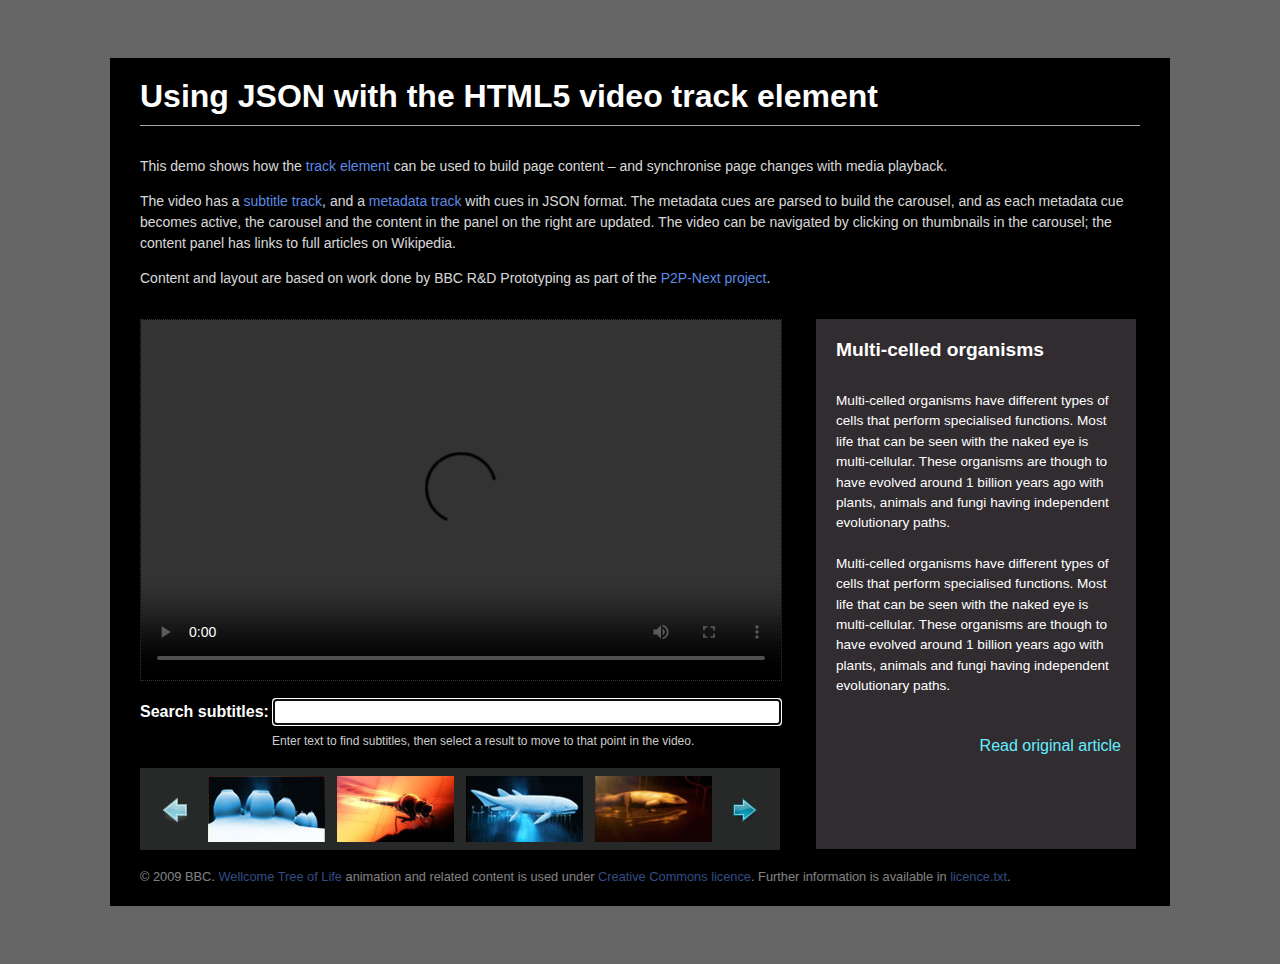
==== index.html @ d652841b "First "public" version of track demo" ====
<!DOCTYPE html>

<html lang="en" dir="ltr">

<head>

<meta charset="utf-8" />
<meta name="keywords" content="track element, html5, video, audio, accessibility, Sam Dutton" /> 
<meta name="Description" content="The HTML5 track element provides a simple, standardised way to add subtitles, captions, screen reader descriptions, chapters and timed metadata to video and audio." /> 

<title>Track element demo</title>

<!-- jQuery files for autocomplete input#searchInput -->
<link type="text/css" href="css/lib/jquery-ui/jquery-ui-1.8.16.custom.css" rel="stylesheet" />	
<script type="text/javascript" src="js/lib/jquery-1.7.1.min.js"></script>
<script type="text/javascript" src="js/lib/jquery-ui-1.8.16.custom.min.js"></script>

<!-- jCarousel files -->
<!-- <link rel="stylesheet" type="text/css" href="css/lib/jcarousel/style.css" /> -->
<link rel="stylesheet" type="text/css" href="css/lib/jcarousel/skins/tango/skin.css" />
<script type="text/javascript" src="js/lib/jquery.jcarousel.min.js"></script>

<!-- Colorbox (for 'Read original article' link) -->
<link rel="stylesheet" href="css/lib/colorbox/colorbox.css" />
<script src="js/lib/jquery.colorbox.js"></script>


<link type="text/css" href="css/track.css" rel="stylesheet" />	
<script src="js/track.js"></script>
<script src="js/carousel.js"></script>

<!-- 
<script src="http://www.google-analytics.com/urchin.js" type="text/javascript"></script> 
<script type="text/javascript"> 
_uacct = "UA-2630780-1";
if (typeof urchinTracker != "undefined") {
	urchinTracker();
}
</script> 
 -->

</head>

<body>

<div id="container">

<h1>Using JSON with the HTML5 video track element</h1>

<div id="blurb">
<p>This demo shows how the <a href="https://developer.mozilla.org/en/HTML/Element/track" title="MDN track element article" target="_blank">track element</a> can be used to build page content &ndash; and synchronise page changes with media playback. </p>
<p>The video has a <a href="tracks/subtitle-en.vtt" title="WebVTT subtitle track" target="_blank">subtitle track</a>, and a <a href="tracks/metadata-en.vtt" title="WebVTT metadata track" target="_blank">metadata track</a> with cues in JSON format. The metadata cues are parsed to build the carousel, and as each metadata cue becomes active, the carousel and the content in the panel on the right are updated. The video can be navigated by clicking on thumbnails in the carousel; the content panel has links to full articles on Wikipedia.</p>
<p>Content and layout are based on work done by BBC R&D Prototyping as part of the <a href="http://www.p2p-next.org" title="P2P-Next project">P2P-Next project</a>.</p>
</div>

<div class="warningMessage trackNotSupported">This demo requires a browser such as <a href="http://tools.google.com/dlpage/chromesxs" title="Google Chrome Canary download">Google Chrome Canary</a> that supports the track element.</div>

<div id="videoAndSearch">

	<video autoplay controls>
		<source src="http://www.samdutton.net/track/video/treeOfLife-en.webm"  type='video/webm; codecs="vp8, vorbis"' />
		<!-- <source src="http://cf.cdn.vid.ly/2s9o1l/webm.webm"  type='video/webm; codecs="vp8, vorbis"' /> -->
		<track label="English subtitles" kind="subtitles" srclang="en" src="tracks/treeOfLife-subtitles-en.vtt" default />
		<track label="Metadata" kind="metadata" srclang="en" src="tracks/treeOfLife-metadata-en.vtt" default />
	</video>
	
	<div id="searchContainer" class="trackSupported">
		<label for="searchInput">Search subtitles: </label>
		<input id="searchInput" autofocus />
		<div id="searchHint">Enter text to find subtitles, then select a result to move to that point in the video.</div>
	</div>
	
	<div id="carouselContainer" class="trackSupported">
		<ul id="carousel" class="jcarousel-skin-tango">
			<!-- Content loaded dynamically -->
		</ul>
	</div>

</div> <!-- videoAndSearch -->

<div id="moreInformation" class="trackSupported">

	<h2>Multi-celled organisms</h2>

	<p>Multi-celled organisms have different types of cells that perform specialised functions. Most life that can be seen with the naked eye is multi-cellular. These organisms are though to have evolved around 1 billion years ago with plants, animals and fungi having independent evolutionary paths.</p>
	<p>Multi-celled organisms have different types of cells that perform specialised functions. Most life that can be seen with the naked eye is multi-cellular. These organisms are though to have evolved around 1 billion years ago with plants, animals and fungi having independent evolutionary paths.</p>

	<a id="originalArticle" href="http://en.wikipedia.org/wiki/Multicellular?KeepThis=true&amp;TB_iframe=true&amp;height=600&amp;width=800">Read original article</a>

</div>

<div id="copyright">&copy; 2009 BBC. <a href="http://www.wellcometreeoflife.org/">Wellcome Tree of Life</a> animation and related content is used under <a href="http://creativecommons.org/licenses/by-nc-nd/2.0/uk/">Creative Commons licence</a>. Further information is available in <a href="licence.txt" title="licensing information">licence.txt</a>.</div>

</div> <!-- container -->

</body>

</html>
---- css/lib/jcarousel/style.css ----
html, body {
    min-height: 100%;
    height: auto !important;
    height: 100%;
}

body {
    font: 100.01% "Trebuchet MS", Trebuchet, Tahoma, Verdana, Arial, sans-serif;
    color: #333;
    padding: 0;
}

body * {
    line-height:1.22em;
}

h1, h2, h3, h4, h5, h6 {
    font-family: Georgia, "Times New Roman", Times, serif;
    color:#4088b8;
    clear: both;
}

h1 {
}

h2 {
    color: #c8c8c8;
		margin-top: -25px;
}

h3 {
}

h4 {
    color: #333;
    margin-bottom: -10px;
}

p {
    margin: 10px 0;
    clear: both;
}

ul, ol {
    margin-left 0;
}

ul ul {
    margin-bottom: 20px;
}

#wrap {
    color: #404040;
    /*margin: 0 12%;*/
    margin: 20px 40px;
}

a {
    color: #4088b8;
}

table {
    font-size: inherit;
    border: 1px solid #c8c8c8;
}

th {
    background: #d8d8d8;
    text-align: left;
    padding: 5px;
    white-space: nowrap;
}

td {
    background: #f8f8f8;
    text-align: left;
    padding: 5px;
    vertical-align: top;
}

select, input, textarea {
    font: 99% "Trebuchet MS", Trebuchet, Tahoma, Verdana, Arial, sans-serif;
}

pre, code, tt, dt {
    font: 100% monospace;
    margin: 20px 0;
}

pre, blockquote {
    padding: 15px;
    background-color: #f0f0f0;
    margin: 20px 0;
    -moz-border-radius: 10px;
}

td pre {
    font: 85% monospace;
    padding: 5px;
    margin: 5px 0;
}
---- css/lib/jcarousel/skins/tango/skin.css ----
.jcarousel-skin-tango .jcarousel-container {
    -moz-border-radius: 10px;
   
    border-radius: 0px;
    background: #444;
}

.jcarousel-skin-tango .jcarousel-direction-rtl {
	direction: rtl;
}

.jcarousel-skin-tango .jcarousel-container-horizontal {
    width: 560px;
    padding: 8px 40px 0 40px;
}

.jcarousel-skin-tango .jcarousel-container-vertical {
    width: 75px;
    height: 245px;
    padding: 40px 20px;
}

.jcarousel-skin-tango .jcarousel-clip {
    overflow: hidden;
}

.jcarousel-skin-tango .jcarousel-clip-horizontal {
    width:  245px;
    height: 75px;
    left: 11px;
}

.jcarousel-skin-tango .jcarousel-clip-vertical {
    width:  75px;
    height: 245px;
}

.jcarousel-skin-tango .jcarousel-item {
    width: 75px;
    height: 75px;
}

.jcarousel-skin-tango .jcarousel-item-horizontal {
	margin-left: 0;
    margin-right: 10px;
}

.jcarousel-skin-tango .jcarousel-direction-rtl .jcarousel-item-horizontal {
	margin-left: 10px;
    margin-right: 0;
}

.jcarousel-skin-tango .jcarousel-item-vertical {
    margin-bottom: 10px;
}

.jcarousel-skin-tango .jcarousel-item-placeholder {
    background: #fff;
    color: #000;
}

/**
 *  Horizontal Buttons
 */
.jcarousel-skin-tango .jcarousel-next-horizontal {
    position: absolute;
    top: 26px;
    right: 20px;
    width: 32px;
    height: 32px;
    cursor: pointer;
    background: transparent url(next-horizontal.png) no-repeat 0 0;
}

.jcarousel-skin-tango .jcarousel-direction-rtl .jcarousel-next-horizontal {
    left: 5px;
    right: auto;
    background-image: url(prev-horizontal.png);
}

.jcarousel-skin-tango .jcarousel-next-horizontal:hover,
.jcarousel-skin-tango .jcarousel-next-horizontal:focus {
    background-position: -32px 0;
}

.jcarousel-skin-tango .jcarousel-next-horizontal:active {
    background-position: -64px 0;
}

.jcarousel-skin-tango .jcarousel-next-disabled-horizontal,
.jcarousel-skin-tango .jcarousel-next-disabled-horizontal:hover,
.jcarousel-skin-tango .jcarousel-next-disabled-horizontal:focus,
.jcarousel-skin-tango .jcarousel-next-disabled-horizontal:active {
    cursor: default;
    background-position: -96px 0;
}

.jcarousel-skin-tango .jcarousel-prev-horizontal {
    position: absolute;
    top: 26px;
    left: 20px;
    width: 32px;
    height: 32px;
    cursor: pointer;
    background: transparent url(prev-horizontal.png) no-repeat 0 0;
}

.jcarousel-skin-tango .jcarousel-direction-rtl .jcarousel-prev-horizontal {
    left: auto;
    right: 5px;
    background-image: url(next-horizontal.png);
}

.jcarousel-skin-tango .jcarousel-prev-horizontal:hover, 
.jcarousel-skin-tango .jcarousel-prev-horizontal:focus {
    background-position: -32px 0;
}

.jcarousel-skin-tango .jcarousel-prev-horizontal:active {
    background-position: -64px 0;
}

.jcarousel-skin-tango .jcarousel-prev-disabled-horizontal,
.jcarousel-skin-tango .jcarousel-prev-disabled-horizontal:hover,
.jcarousel-skin-tango .jcarousel-prev-disabled-horizontal:focus,
.jcarousel-skin-tango .jcarousel-prev-disabled-horizontal:active {
    cursor: default;
    background-position: -96px 0;
}

/**
 *  Vertical Buttons
 */
.jcarousel-skin-tango .jcarousel-next-vertical {
    position: absolute;
    bottom: 5px;
    left: 43px;
    width: 32px;
    height: 32px;
    cursor: pointer;
    background: transparent url(next-vertical.png) no-repeat 0 0;
}

.jcarousel-skin-tango .jcarousel-next-vertical:hover,
.jcarousel-skin-tango .jcarousel-next-vertical:focus {
    background-position: 0 -32px;
}

.jcarousel-skin-tango .jcarousel-next-vertical:active {
    background-position: 0 -64px;
}

.jcarousel-skin-tango .jcarousel-next-disabled-vertical,
.jcarousel-skin-tango .jcarousel-next-disabled-vertical:hover,
.jcarousel-skin-tango .jcarousel-next-disabled-vertical:focus,
.jcarousel-skin-tango .jcarousel-next-disabled-vertical:active {
    cursor: default;
    background-position: 0 -96px;
}

.jcarousel-skin-tango .jcarousel-prev-vertical {
    position: absolute;
    top: 5px;
    left: 43px;
    width: 32px;
    height: 32px;
    cursor: pointer;
    background: transparent url(prev-vertical.png) no-repeat 0 0;
}

.jcarousel-skin-tango .jcarousel-prev-vertical:hover,
.jcarousel-skin-tango .jcarousel-prev-vertical:focus {
    background-position: 0 -32px;
}

.jcarousel-skin-tango .jcarousel-prev-vertical:active {
    background-position: 0 -64px;
}

.jcarousel-skin-tango .jcarousel-prev-disabled-vertical,
.jcarousel-skin-tango .jcarousel-prev-disabled-vertical:hover,
.jcarousel-skin-tango .jcarousel-prev-disabled-vertical:focus,
.jcarousel-skin-tango .jcarousel-prev-disabled-vertical:active {
    cursor: default;
    background-position: 0 -96px;
}



/* added by Sam Dutton! */

div.jcarousel-skin-tango {
margin: 0 0 20px 0;
}

.jcarousel-skin-tango .jcarousel-container {
-moz-border-radius: 0px;
background: #272928;
border: none;
}

.jcarousel-skin-tango .jcarousel-container-horizontal {
height: 70px;
padding: 6px 0px 6px 55px;
width: 585px;
}

.jcarousel-skin-tango .jcarousel-clip-horizontal {
width: 514px;
height: 70px;
}

/*
.jcarousel-skin-tango .jcarousel-prev-horizontal {
background-image: url(../images/prev-horizontal.png);
top: 24px;
left: -7px;
}
*/

/*
.jcarousel-skin-tango .jcarousel-next-horizontal {
background-image: url(../images/next-horizontal.png);
top: 24px;
right: -7px;
}
*/


.jcarousel-skin-tango .jcarousel-item {
border: none; 
position: relative;
width: 117px;
}

.jcarousel-skin-tango .jcarousel-item img {
border-color: #272928; 
border-style: solid;
border-width: 2px;
cursor: pointer;
}

.jcarousel-skin-tango .jcarousel-item:hover div.thumbnailOverlay {
visibility: visible !important;
}

.jcarousel-skin-tango .jcarousel-item-horizontal {
margin-right: 12px;
}

.jcarousel-skin-tango .jcarousel-item div.thumbnailOverlay {
background: black;
bottom: 7px;
color: #00EEFF;
visibility: hidden;
font-size: 75%;
font-family: Arial, sans-serif;
left: 2px;
line-height: 0.9em;
opacity: 0.7;
padding: 5px 2px 4px 4px;
position: absolute;
text-align: center;
z-index: 0;
width: 111px;
font-weight: bold;
}
---- css/lib/colorbox/colorbox.css ----
/*
    ColorBox Core Style:
    The following CSS is consistent between example themes and should not be altered.
*/
#colorbox, #cboxOverlay, #cboxWrapper{position:absolute; top:0; left:0; z-index:9999; overflow:hidden;}
#cboxOverlay{position:fixed; width:100%; height:100%;}
#cboxMiddleLeft, #cboxBottomLeft{clear:left;}
#cboxContent{position:relative;}
#cboxLoadedContent{overflow:auto;}
#cboxTitle{margin:0;}
#cboxLoadingOverlay, #cboxLoadingGraphic{position:absolute; top:0; left:0; width:100%; height:100%;}
#cboxPrevious, #cboxNext, #cboxClose, #cboxSlideshow{cursor:pointer;}
.cboxPhoto{float:left; margin:auto; border:0; display:block;}
.cboxIframe{width:100%; height:100%; display:block; border:0;}

/* 
    User Style:
    Change the following styles to modify the appearance of ColorBox.  They are
    ordered & tabbed in a way that represents the nesting of the generated HTML.
*/
#cboxOverlay{background:#000;}
#colorbox{}
    #cboxContent{margin-top:20px;}
        .cboxIframe{background:#fff;}
        #cboxError{padding:50px; border:1px solid #ccc;}
        #cboxLoadedContent{border:5px solid #000; background:#fff;}
        #cboxTitle{position:absolute; top:-20px; left:0; color:#ccc;}
        #cboxCurrent{position:absolute; top:-20px; right:0px; color:#ccc;}
        #cboxSlideshow{position:absolute; top:-20px; right:90px; color:#fff;}
        #cboxPrevious{position:absolute; top:50%; left:5px; margin-top:-32px; background:url(images/controls.png) no-repeat top left; width:28px; height:65px; text-indent:-9999px;}
        #cboxPrevious:hover{background-position:bottom left;}
        #cboxNext{position:absolute; top:50%; right:5px; margin-top:-32px; background:url(images/controls.png) no-repeat top right; width:28px; height:65px; text-indent:-9999px;}
        #cboxNext:hover{background-position:bottom right;}
        #cboxLoadingOverlay{background:#000;}
        #cboxLoadingGraphic{background:url(images/loading.gif) no-repeat center center;}
        #cboxClose{position:absolute; top:5px; right:5px; display:block; background:url(images/controls.png) no-repeat top center; width:38px; height:19px; text-indent:-9999px;}
        #cboxClose:hover{background-position:bottom center;}
---- css/track.css ----
a {
color: #6699ff;
text-decoration: none;
}
 
a:hover {
color: #99aaff;
text-decoration: underline;
}
 
body {
background: #666;
font-family: Arial, sans-serif;
overflow-y: scroll;
padding: 50px;
}
 
div#container {
background: #000;
color: white;
margin: 0 auto 0 auto;
padding: 20px 30px 30px 30px;
width: 1000px;
height: 798px;
}
  
h1 {
border-bottom: 1px solid #aaa;
color: white;
font-family: Arial, sans-serif;
margin: 0 0 30px 0;
padding: 0 0 10px 0;
}
 
img {
border: none;
}

input {
font-family: Arial, sans-serif;
}
 
p {
color: #eee;
font-size: 14px;
line-height: 1.5em;
}

div#blurb {
    margin: 0 0 30px 0;

    opacity: 0.9;
}

div#videoAndSearch {
float: left;
height: 428px;
margin: 0 20px 45px 0;
}

video {
float: left;
height: 360px;
margin: 0 14px 17px 0;
width: 640px;
border: 1px dotted #333;
}

div#searchContainer{
    margin: 0 0 20px 0;
}

div#searchContainer label {
font-weight: bold;
}

div#searchContainer input#searchInput {
border: 2px inset white;
font-size: 100%;
width: 498px;
margin:  0 0 10px 0;
padding: 3px 3px 1px 3px;
position: relative;
top: 1px;
}

div#searchContainer div#searchHint {
color: #ccc;
font-size: 75%;
padding: 0 0 0 132px;
}

/* for jQuery UI autocomplete */
ul li {
font-size: 85%;
}

.warningMessage {
background: #333;
border: 1px dashed #ffff00;
color: #dddd00;
font-size: 135%;
font-weight: bold;
padding: 10px;
margin: 0 0 30px 0;
}

.warningMessage a {
}

.trackNotSupported {
display: none;
}

::-webkit-cue { color: white; background: black}


div#moreInformation {
background: #312C30;
float: left;
height: 510px;
padding: 20px 15px 0 20px;
width: 285px;
margin : 0 0 20px 0;
}

div#moreInformation h2 {
color: white;
font-size: 120%;
font-weight: bold;
margin: 0 0 30px 0;
padding: 0;
}

div#moreInformation p {
color: white;
font-size: 85%;
line-height: 1.5em;
margin: 0 0 20px 0;
}

div#moreInformation a {
color: #66eeff;
}

div#moreInformation a#originalArticle {
float: right;
margin: 20px 0 0 0;
}

div#carouselContainer {
clear: both;
}

div#copyright {

    clear: both;
    opacity: 0.5;
    

    font-size: 80%;

}
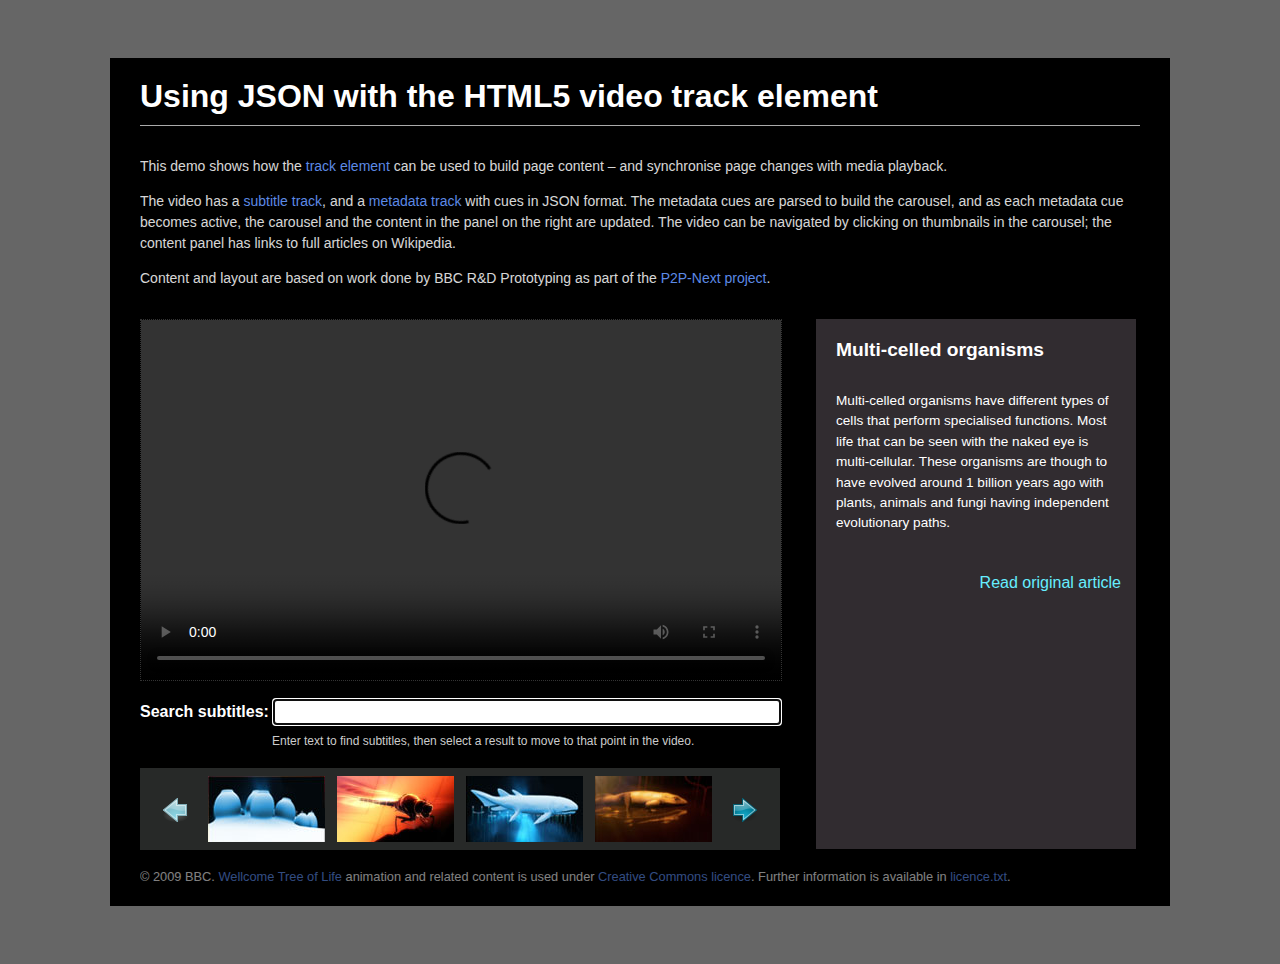
==== commit e3bf2584: "first attempt to add translation for any track" ====
--- a/index.html
+++ b/index.html
@@ -24,12 +24,10 @@
 <link rel="stylesheet" href="css/lib/colorbox/colorbox.css" />
 <script src="js/lib/jquery.colorbox.js"></script>
 
-
 <link type="text/css" href="css/track.css" rel="stylesheet" />	
 <script src="js/track.js"></script>
 <script src="js/carousel.js"></script>
 
-<!-- 
 <script src="http://www.google-analytics.com/urchin.js" type="text/javascript"></script> 
 <script type="text/javascript"> 
 _uacct = "UA-2630780-1";
@@ -37,7 +35,6 @@
 	urchinTracker();
 }
 </script> 
- -->
 
 </head>
 
@@ -53,7 +50,7 @@
 <p>Content and layout are based on work done by BBC R&D Prototyping as part of the <a href="http://www.p2p-next.org" title="P2P-Next project">P2P-Next project</a>.</p>
 </div>
 
-<div class="warningMessage trackNotSupported">This demo requires a browser such as <a href="http://tools.google.com/dlpage/chromesxs" title="Google Chrome Canary download">Google Chrome Canary</a> that supports the track element.</div>
+<div class="warningMessage trackNotSupported">This demo requires a browser such as <a href="http://tools.google.com/dlpage/chromesxs" title="Google Chrome Canary download">Google Chrome Canary</a> that supports the track element. In Chrome you must enable track element support on the chrome://flags page.</div>
 
 <div id="videoAndSearch">
 
@@ -83,9 +80,8 @@
 	<h2>Multi-celled organisms</h2>
 
 	<p>Multi-celled organisms have different types of cells that perform specialised functions. Most life that can be seen with the naked eye is multi-cellular. These organisms are though to have evolved around 1 billion years ago with plants, animals and fungi having independent evolutionary paths.</p>
-	<p>Multi-celled organisms have different types of cells that perform specialised functions. Most life that can be seen with the naked eye is multi-cellular. These organisms are though to have evolved around 1 billion years ago with plants, animals and fungi having independent evolutionary paths.</p>
 
-	<a id="originalArticle" href="http://en.wikipedia.org/wiki/Multicellular?KeepThis=true&amp;TB_iframe=true&amp;height=600&amp;width=800">Read original article</a>
+	<a id="originalArticle" href="http://en.wikipedia.org/wiki/Multicellular">Read original article</a>
 
 </div>
 
--- a/css/track.css
+++ b/css/track.css
@@ -82,6 +82,7 @@
 padding: 3px 3px 1px 3px;
 position: relative;
 top: 1px;
+text-overflow: ellipsis;
 }
 
 div#searchContainer div#searchHint {
